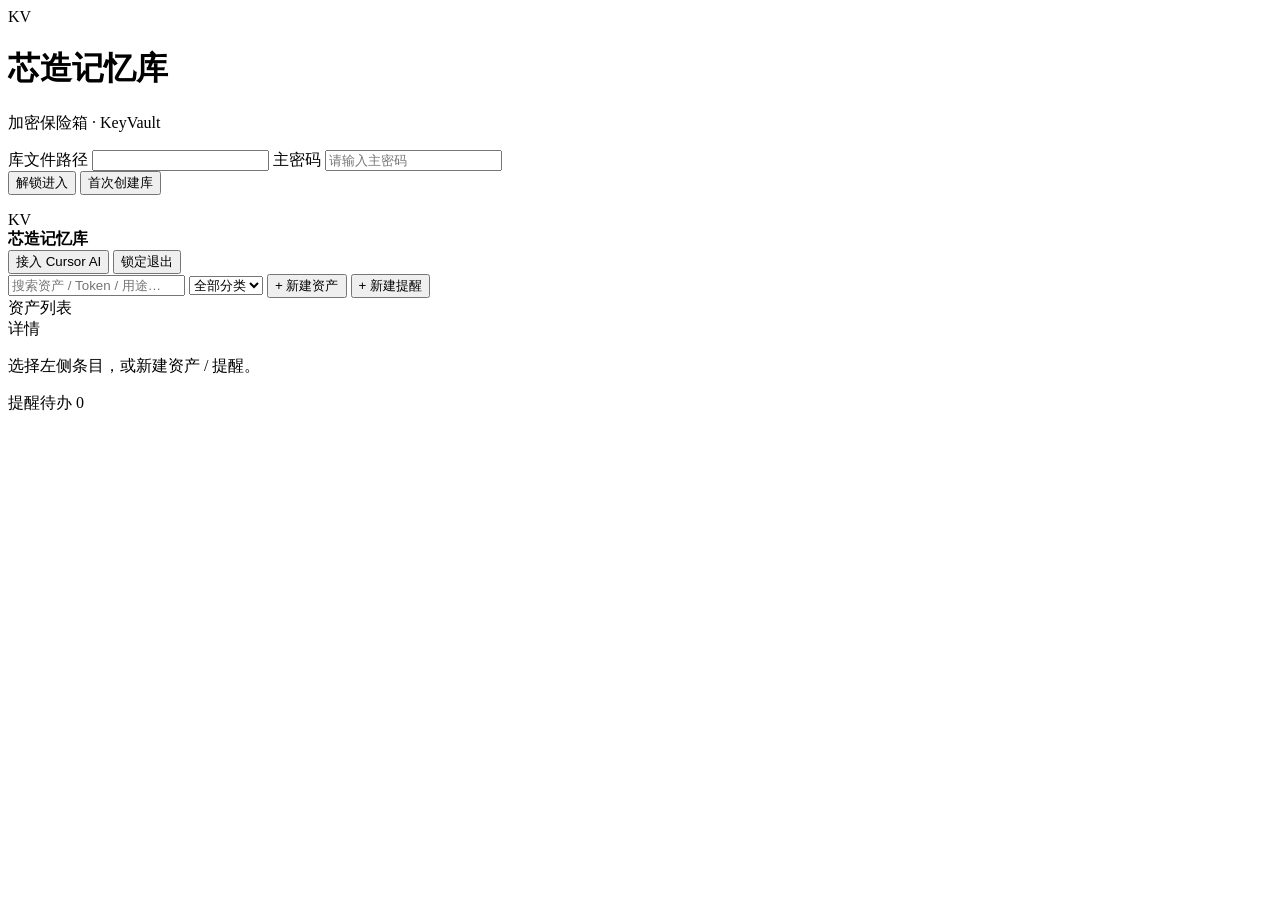
==== keyvault/web/index.html @ b2b8d0a1 "Initial commit: local encrypted KeyVault with MCP, UI, and reminders. Co-authored-by: Cursor <cursor" ====
<!DOCTYPE html>
<html lang="zh-CN">
<head>
  <meta charset="UTF-8" />
  <meta name="viewport" content="width=device-width, initial-scale=1" />
  <title>KeyVault // 芯造记忆库</title>
  <link rel="stylesheet" href="/static/app.css" />
</head>
<body>
  <div class="bg-grid"></div>
  <div class="bg-glow"></div>

  <div id="gate" class="gate-wrap">
    <div class="panel gate glass">
      <div class="brand">
        <div class="logo">KV</div>
        <div>
          <h1>芯造记忆库</h1>
          <p class="tag">加密保险箱 · KeyVault</p>
        </div>
      </div>
      <p class="muted" id="syncHint"></p>
      <label>库文件路径</label>
      <input id="vaultPath" type="text" />
      <label>主密码</label>
      <input id="masterPassword" type="password" placeholder="请输入主密码" />
      <div class="row">
        <button id="btnUnlock" class="primary">解锁进入</button>
        <button id="btnInit" class="ghost">首次创建库</button>
      </div>
      <p id="gateError" class="error"></p>
    </div>
  </div>

  <div id="app" class="hidden app-shell">
    <header class="top glass">
      <div class="brand mini">
        <div class="logo sm">KV</div>
        <div>
          <strong>芯造记忆库</strong>
          <div class="muted tiny" id="pathLabel"></div>
        </div>
      </div>
      <div class="stats" id="statsBar"></div>
      <div class="row">
        <button id="btnMcp" class="ghost" title="把当前库接入 Cursor，让 AI 也能读写和提醒">接入 Cursor AI</button>
        <button id="btnLock" class="ghost" title="退出并锁定，下次需重新输入主密码">锁定退出</button>
      </div>
    </header>

    <section id="alertBar" class="alert-bar hidden"></section>

    <section class="toolbar">
      <input id="search" type="search" placeholder="搜索资产 / Token / 用途…" />
      <select id="filterCategory"><option value="">全部分类</option></select>
      <button id="btnNew" class="primary">+ 新建资产</button>
      <button id="btnNewReminder" class="accent">+ 新建提醒</button>
    </section>

    <main class="layout">
      <aside class="col">
        <div class="panel-title">资产列表</div>
        <div id="list" class="list glass"></div>
      </aside>
      <section class="col wide">
        <div class="panel-title">详情</div>
        <div id="detail" class="detail glass">
          <p class="muted">选择左侧条目，或新建资产 / 提醒。</p>
        </div>
      </section>
      <aside class="col">
        <div class="panel-title">提醒待办 <span id="dueBadge" class="badge">0</span></div>
        <div id="reminderPanel" class="reminders glass"></div>
      </aside>
    </main>
  </div>

  <dialog id="editDialog">
    <form method="dialog" id="editForm" class="panel glass dlg">
      <h2 id="editTitle">新建条目</h2>
      <label>名称</label>
      <input name="name" required placeholder="如 Cloudflare-域名解析" />
      <label>分类</label>
      <input name="category" list="catList" />
      <datalist id="catList"></datalist>
      <label>类型</label>
      <input name="kind" placeholder="asset / account / server / note / api" />
      <label>整体用途</label>
      <textarea name="summary" rows="2"></textarea>
      <label>过期日</label>
      <input name="expires_at" type="date" />
      <label>字段（每行：字段名 | 值 | 用途 | secret）</label>
      <textarea name="fieldsText" rows="6" placeholder="账号 | a@b.com | 登录邮箱&#10;Token | xxx | API调用 | secret"></textarea>
      <div class="row">
        <button type="button" class="ghost" data-close-dialog="editDialog">取消</button>
        <button class="primary" value="save" type="submit">保存</button>
      </div>
      <p id="editError" class="error"></p>
    </form>
  </dialog>

  <dialog id="reminderDialog">
    <form method="dialog" id="reminderForm" class="panel glass dlg">
      <h2>新建提醒</h2>
      <label>标题</label>
      <input name="title" required placeholder="例如：续费 Cloudflare / 交社保" />
      <label>下次到期日</label>
      <input name="due_at" type="date" required />
      <label>提醒周期</label>
      <select name="repeat">
        <option value="once" selected>仅一次</option>
        <option value="weekly">每周（按到期日的星期几）</option>
        <option value="monthly">每月（按到期日的几号）</option>
        <option value="quarterly">每季度（每 3 个月同一天）</option>
        <option value="yearly">每年（按月日）</option>
      </select>
      <label>提前几天提醒</label>
      <input name="remind_before_days" type="number" value="3" min="0" max="90" />
      <label>备注</label>
      <textarea name="notes" rows="3" placeholder="到时候要做什么（可不填）"></textarea>
      <div class="row">
        <button type="button" class="ghost" data-close-dialog="reminderDialog">取消</button>
        <button class="accent" value="save" type="submit">保存提醒</button>
      </div>
      <p id="reminderError" class="error"></p>
    </form>
  </dialog>

  <script src="/static/app.js"></script>
</body>
</html>
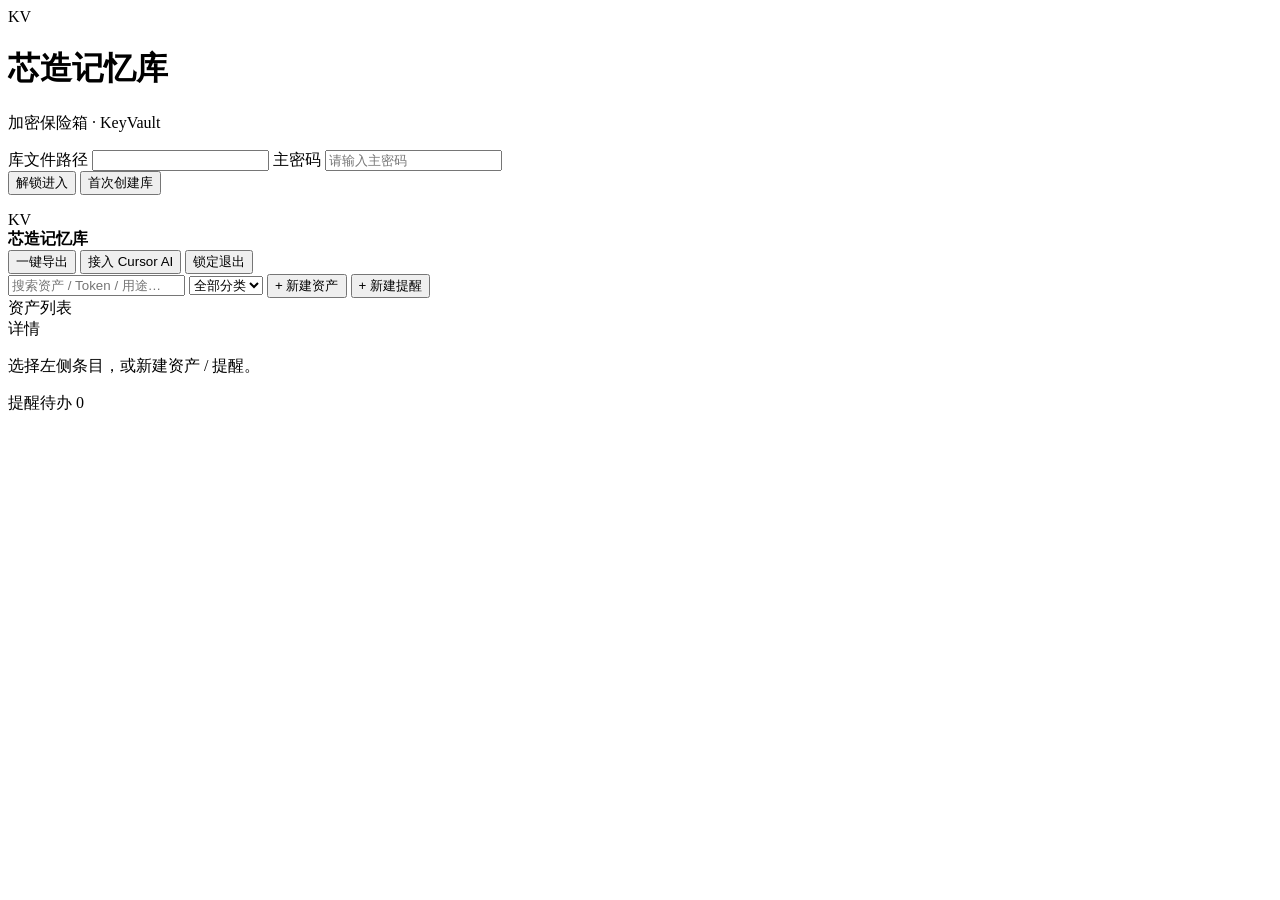
==== commit 2052cf8e: "Add one-click classified export and teach AI to write password updates. Co-authored-by: Cursor <curs" ====
--- a/keyvault/web/index.html
+++ b/keyvault/web/index.html
@@ -43,6 +43,7 @@
       </div>
       <div class="stats" id="statsBar"></div>
       <div class="row">
+        <button id="btnExport" class="ghost" title="按分类导出全部资产/提醒">一键导出</button>
         <button id="btnMcp" class="ghost" title="把当前库接入 Cursor，让 AI 也能读写和提醒">接入 Cursor AI</button>
         <button id="btnLock" class="ghost" title="退出并锁定，下次需重新输入主密码">锁定退出</button>
       </div>
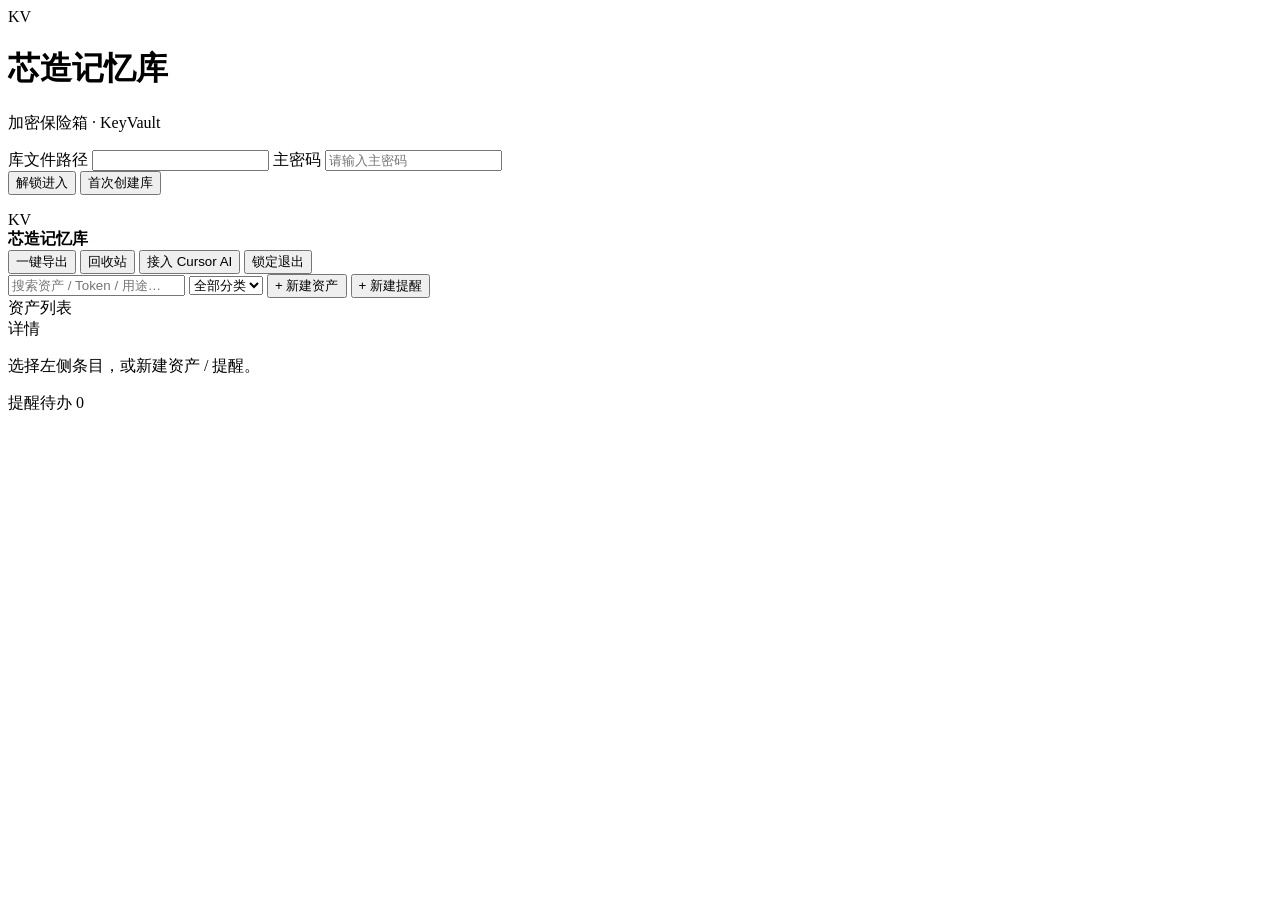
==== commit d654ac3f: "Add trash bin with confirm dialogs and fix secret reveal. Soft-delete entries for 30 days, require i" ====
--- a/keyvault/web/index.html
+++ b/keyvault/web/index.html
@@ -44,6 +44,7 @@
       <div class="stats" id="statsBar"></div>
       <div class="row">
         <button id="btnExport" class="ghost" title="按分类导出全部资产/提醒">一键导出</button>
+        <button id="btnTrash" class="ghost" title="查看回收站（删除后保留30天）">回收站</button>
         <button id="btnMcp" class="ghost" title="把当前库接入 Cursor，让 AI 也能读写和提醒">接入 Cursor AI</button>
         <button id="btnLock" class="ghost" title="退出并锁定，下次需重新输入主密码">锁定退出</button>
       </div>
@@ -127,6 +128,28 @@
     </form>
   </dialog>
 
-  <script src="/static/app.js"></script>
+  <dialog id="trashDialog">
+    <div class="panel glass dlg">
+      <h2>回收站（保留 30 天）</h2>
+      <p class="muted">删除的条目会先放这里，可恢复；满 30 天自动彻底删除。</p>
+      <div id="trashList"></div>
+      <div class="row">
+        <button type="button" class="ghost" data-close-dialog="trashDialog">关闭</button>
+      </div>
+    </div>
+  </dialog>
+
+  <dialog id="confirmDialog">
+    <div class="panel glass dlg confirm-dlg">
+      <h2 id="confirmTitle">确认删除</h2>
+      <p id="confirmMessage" class="confirm-msg"></p>
+      <div class="row confirm-actions">
+        <button type="button" class="ghost" id="confirmCancel">取消</button>
+        <button type="button" class="danger" id="confirmOk">确定删除</button>
+      </div>
+    </div>
+  </dialog>
+
+  <script src="/static/app.js?v=20260808-2"></script>
 </body>
 </html>
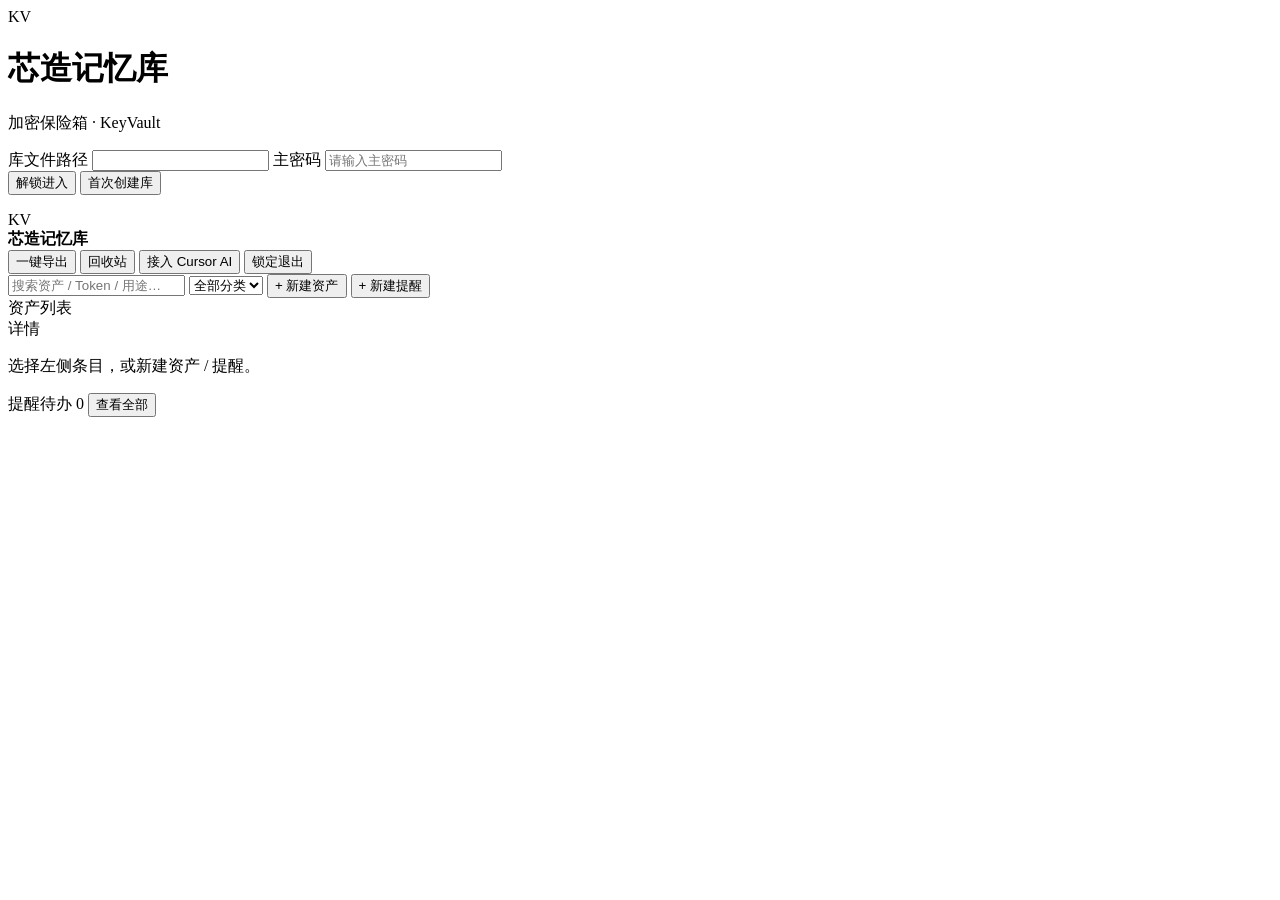
==== commit 56f7dcb6: "Prepare repo for public open source. Remove personal paths and brand-specific examples, add MIT lice" ====
--- a/keyvault/web/index.html
+++ b/keyvault/web/index.html
@@ -71,7 +71,10 @@
         </div>
       </section>
       <aside class="col">
-        <div class="panel-title">提醒待办 <span id="dueBadge" class="badge">0</span></div>
+        <div class="panel-title">
+          提醒待办 <span id="dueBadge" class="badge">0</span>
+          <button id="btnToggleReminders" class="ghost rem-toggle" type="button" title="未到提前天数的提醒默认隐藏">查看全部</button>
+        </div>
         <div id="reminderPanel" class="reminders glass"></div>
       </aside>
     </main>
@@ -81,7 +84,7 @@
     <form method="dialog" id="editForm" class="panel glass dlg">
       <h2 id="editTitle">新建条目</h2>
       <label>名称</label>
-      <input name="name" required placeholder="如 Cloudflare-域名解析" />
+      <input name="name" required placeholder="如 示例云-控制台" />
       <label>分类</label>
       <input name="category" list="catList" />
       <datalist id="catList"></datalist>
@@ -105,7 +108,7 @@
     <form method="dialog" id="reminderForm" class="panel glass dlg">
       <h2>新建提醒</h2>
       <label>标题</label>
-      <input name="title" required placeholder="例如：续费 Cloudflare / 交社保" />
+      <input name="title" required placeholder="例如：续费云服务 / 交社保" />
       <label>下次到期日</label>
       <input name="due_at" type="date" required />
       <label>提醒周期</label>
@@ -150,6 +153,6 @@
     </div>
   </dialog>
 
-  <script src="/static/app.js?v=20260808-2"></script>
+  <script src="/static/app.js?v=20260808-3"></script>
 </body>
 </html>
